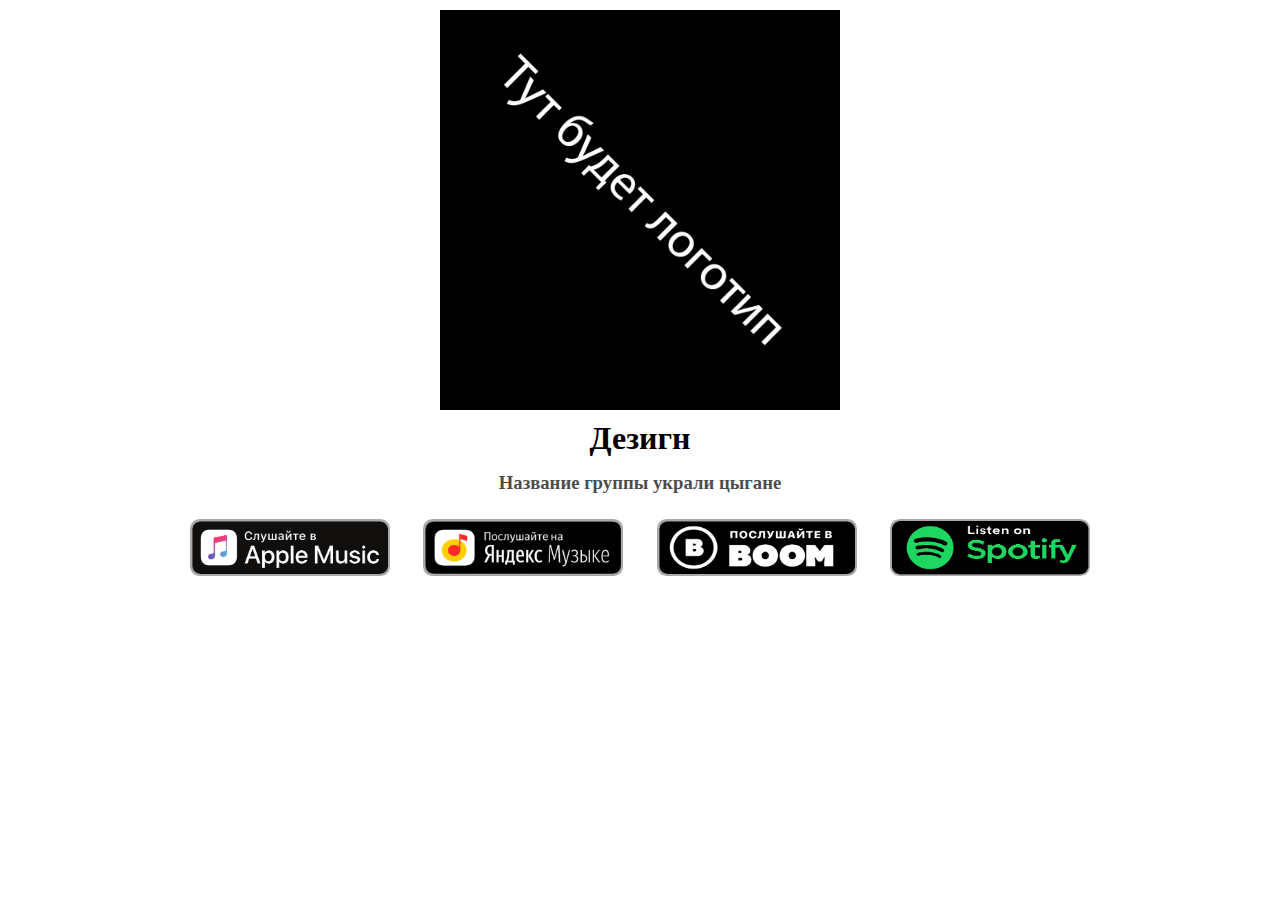
==== index.html @ 1f4f02c5 "Changed band name" ====
<!DOCTYPE html>
<html lang="en">
<head>
    <meta charset="UTF-8">
    <link rel="stylesheet" type="text/css" href="css/style.css">
    <title>Новый сингл группы "Название еще не придумали"</title>
    <meta name="viewport" content="width=device-width, initial-scale=1">
</head>
<body>

        <div class="content">
            <img src="logo.png" width="400" height="400">
        </div>
        <div class="wrapper">
            <div class= "track_name">
                <h1>Дезигн</h1>
            </div>
            <div class="band_name">
                <h3>Название группы украли цыгане</h3>
            </div>

            <div class = "links">
                <a href="https://google.com"><img src="AppleMusic.png" width="200" ></a>
                <a href="https://google.com"><img src="Yandex_Music.jpg" width="200" ></a>
                <a href="https://google.com"><img src="Boom.png" width="200" ></a>
                <a href="https://open.spotify.com/track/4uLU6hMCjMI75M1A2tKUQC?si=aef9ae0931a2417f"><img src="Spotify.png" width="200" > </a>
            </div>
        </div>
</body>
</html>
---- css/style.css ----
* {
    padding: 0;
    margin: 0;
}

.content{
    background: white;
    display: flex;
    justify-content: center;
    align-content: center;
    margin-top: 10px;
}

.wrapper {
    padding: 0 10px;
}

.track_name{
    background: white;
    display: flex;
    justify-content: center;
    margin-top: 10px;
    margin-bottom: 15px;
}
.band_name{
    background: white;
    display: flex;
    justify-content: center;
    margin-top: 1px;
    opacity: 70%;
}
.links{
    margin: 25px auto 0;
    background: white;
    display: flex;
    justify-content: space-between;
    max-width: 900px;
}

a{
    display: block;
    text-decoration: none;
    color: #ffffff;
}

@media (max-width: 800px) {
    .links {
        flex-direction: column;
        align-items: center;
    }

    a {
        margin: 0 0 5px 0;
    }
}
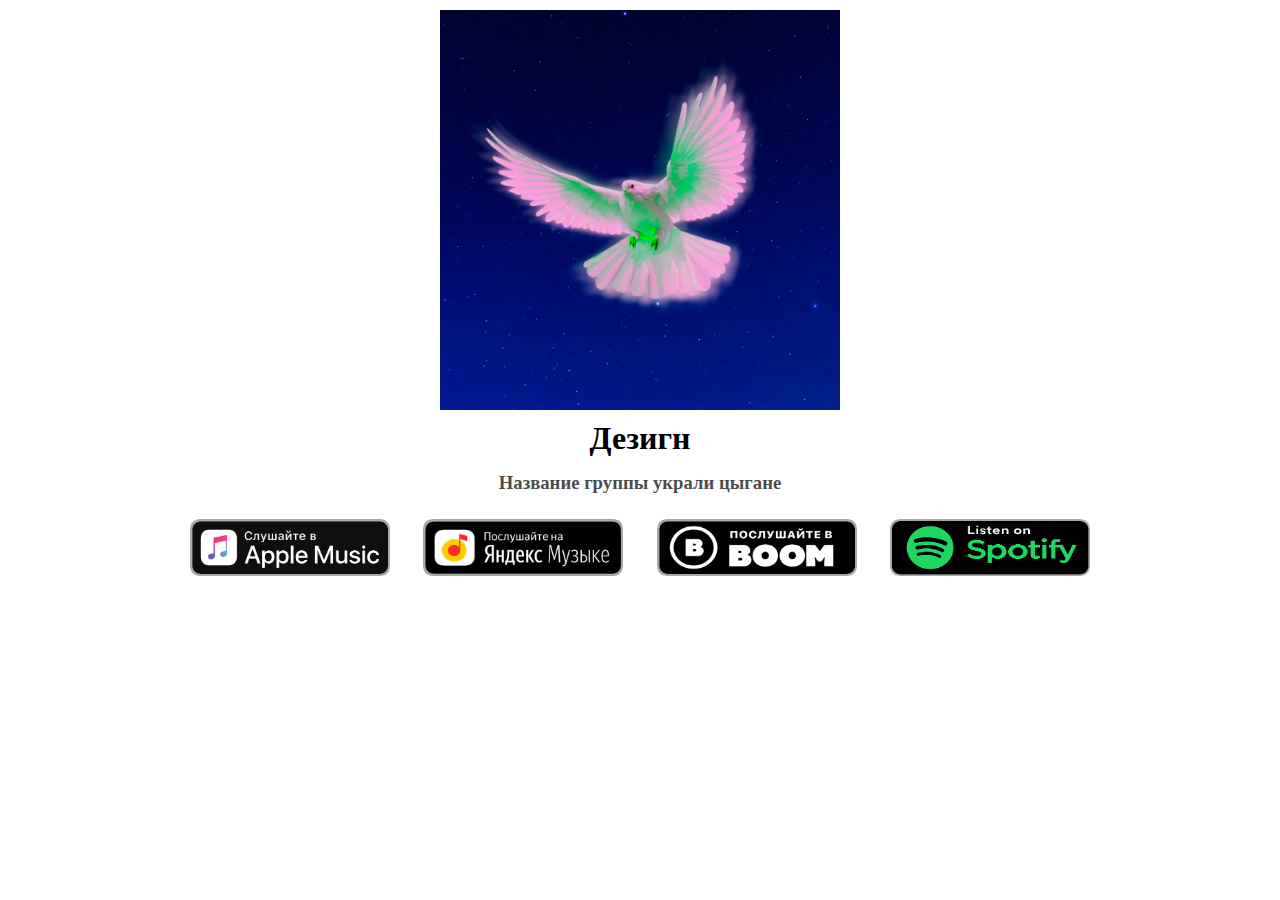
==== commit f621fa02: "changed track logo" ====
--- a/index.html
+++ b/index.html
@@ -9,7 +9,7 @@
 <body>
 
         <div class="content">
-            <img src="logo.png" width="400" height="400">
+            <img src="neonovy_golub.png" width="400" height="400">
         </div>
         <div class="wrapper">
             <div class= "track_name">
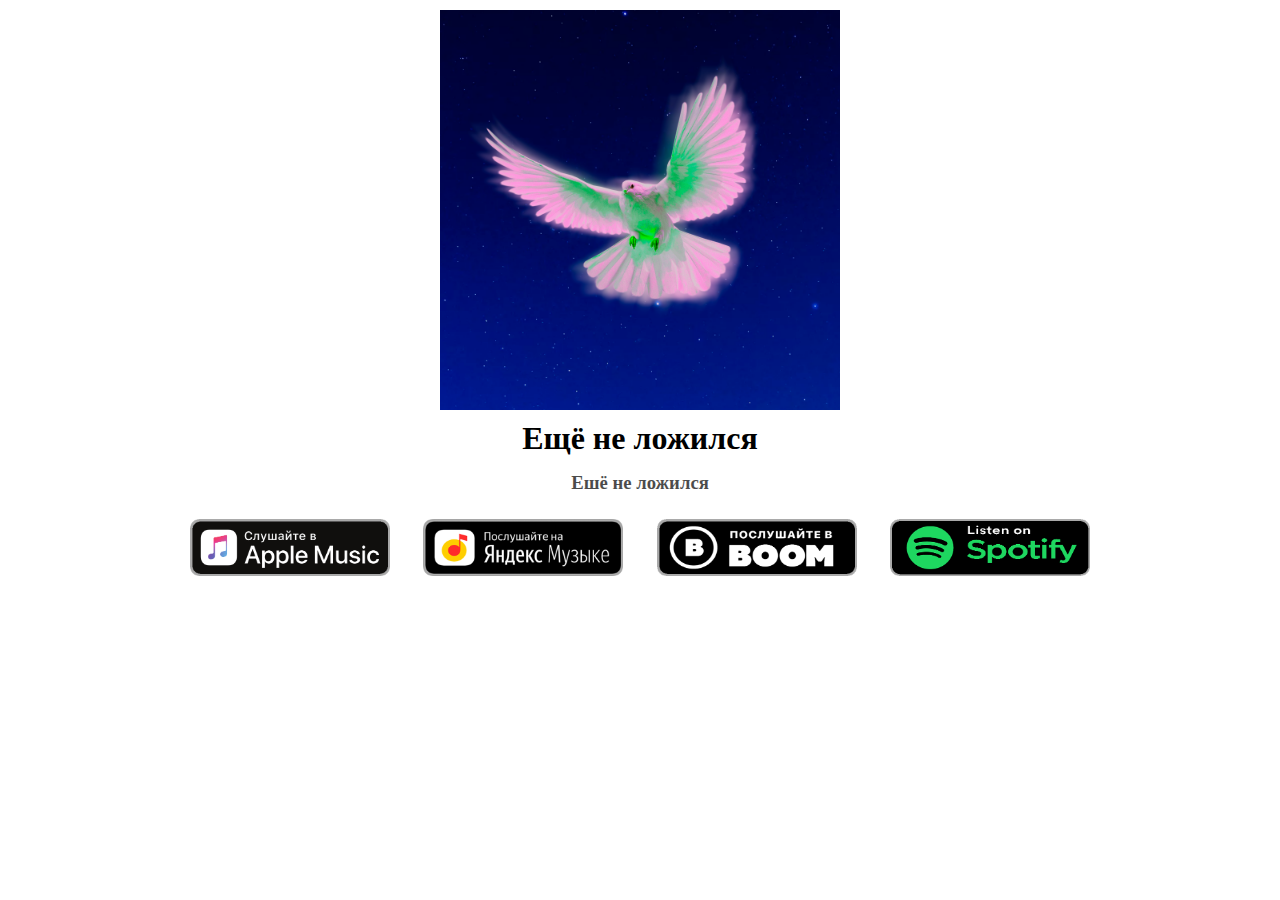
==== commit 5b8c63a1: "track name change" ====
--- a/index.html
+++ b/index.html
@@ -3,7 +3,7 @@
 <head>
     <meta charset="UTF-8">
     <link rel="stylesheet" type="text/css" href="css/style.css">
-    <title>Новый сингл группы "Название еще не придумали"</title>
+    <title>Новый альбом группы "Ещё не ложился"</title>
     <meta name="viewport" content="width=device-width, initial-scale=1">
 </head>
 <body>
@@ -13,10 +13,10 @@
         </div>
         <div class="wrapper">
             <div class= "track_name">
-                <h1>Дезигн</h1>
+                <h1>Ещё не ложился</h1>
             </div>
             <div class="band_name">
-                <h3>Название группы украли цыгане</h3>
+                <h3>Ешё не ложился</h3>
             </div>
 
             <div class = "links">
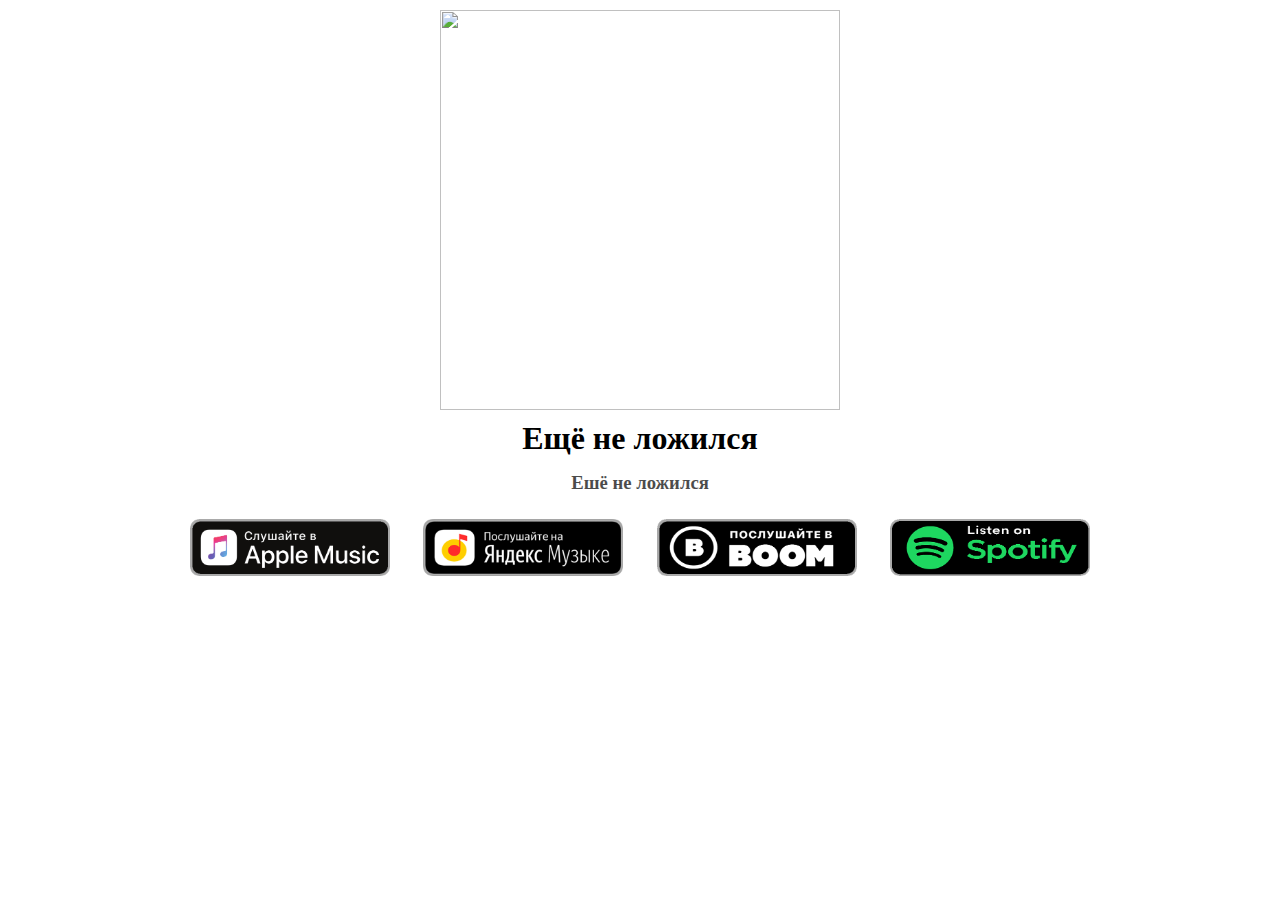
==== commit c220c5e2: "aaaa" ====
--- a/index.html
+++ b/index.html
@@ -9,7 +9,7 @@
 <body>
 
         <div class="content">
-            <img src="neonovy_golub.png" width="400" height="400">
+            <img src="IMG_20210530_210935.png" width="400" height="400">
         </div>
         <div class="wrapper">
             <div class= "track_name">
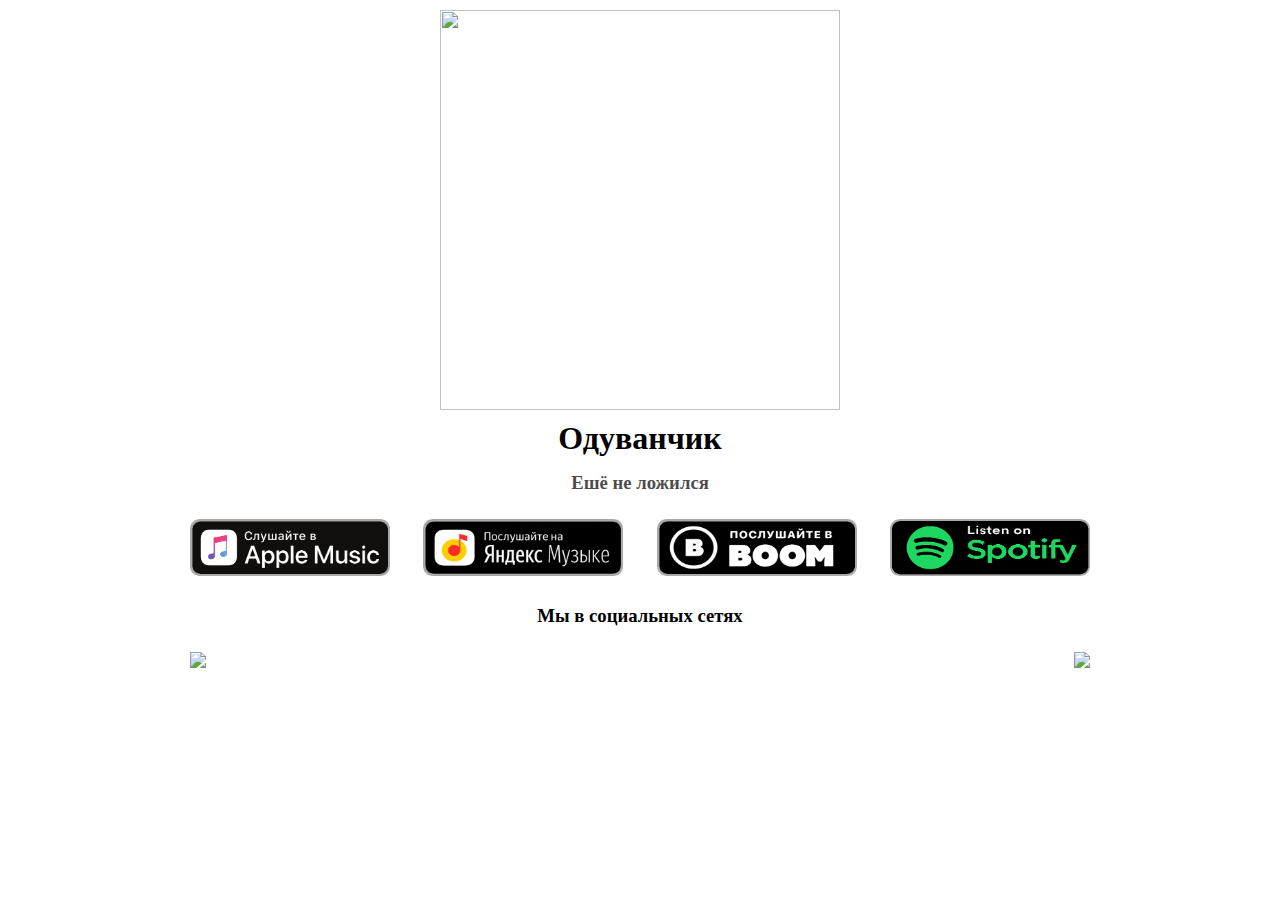
==== commit 197a9aef: "Changed photo resolution for faster page loading" ====
--- a/index.html
+++ b/index.html
@@ -3,17 +3,17 @@
 <head>
     <meta charset="UTF-8">
     <link rel="stylesheet" type="text/css" href="css/style.css">
-    <title>Новый альбом группы "Ещё не ложился"</title>
+    <title>Первый сингл группы "Ещё не ложился"</title>
     <meta name="viewport" content="width=device-width, initial-scale=1">
 </head>
 <body>
 
         <div class="content">
-            <img src="IMG_20210530_210935.png" width="400" height="400">
+            <img src="LOGO%20copy.png" width="400" height="400">
         </div>
         <div class="wrapper">
             <div class= "track_name">
-                <h1>Ещё не ложился</h1>
+                <h1>Одуванчик</h1>
             </div>
             <div class="band_name">
                 <h3>Ешё не ложился</h3>
@@ -24,7 +24,16 @@
                 <a href="https://google.com"><img src="Yandex_Music.jpg" width="200" ></a>
                 <a href="https://google.com"><img src="Boom.png" width="200" ></a>
                 <a href="https://open.spotify.com/track/4uLU6hMCjMI75M1A2tKUQC?si=aef9ae0931a2417f"><img src="Spotify.png" width="200" > </a>
+
             </div>
+            <div class = "Social">
+                <h3>Мы в социальных сетях</h3>
+            </div>
+            <div class="social-buttons">
+                <a href="https://vk.com/idontwannaslee"><img src="vk.png" width ="200"> </a>
+                <a href="https://www.instagram.com/band_e_n_l/"><img src="inst.png"width="200"></a>
+            </div>
+
         </div>
 </body>
 </html>--- a/css/style.css
+++ b/css/style.css
@@ -36,7 +36,20 @@
     justify-content: space-between;
     max-width: 900px;
 }
-
+.Social{
+    margin: 25px auto 0;
+    background: white;
+    display: flex;
+    justify-content: space-around;
+    max-width: 900px;
+}
+.social-buttons{
+    margin: 25px auto 0;
+    background: white;
+    display: flex;
+    justify-content: space-between;
+    max-width: 900px;
+}
 a{
     display: block;
     text-decoration: none;
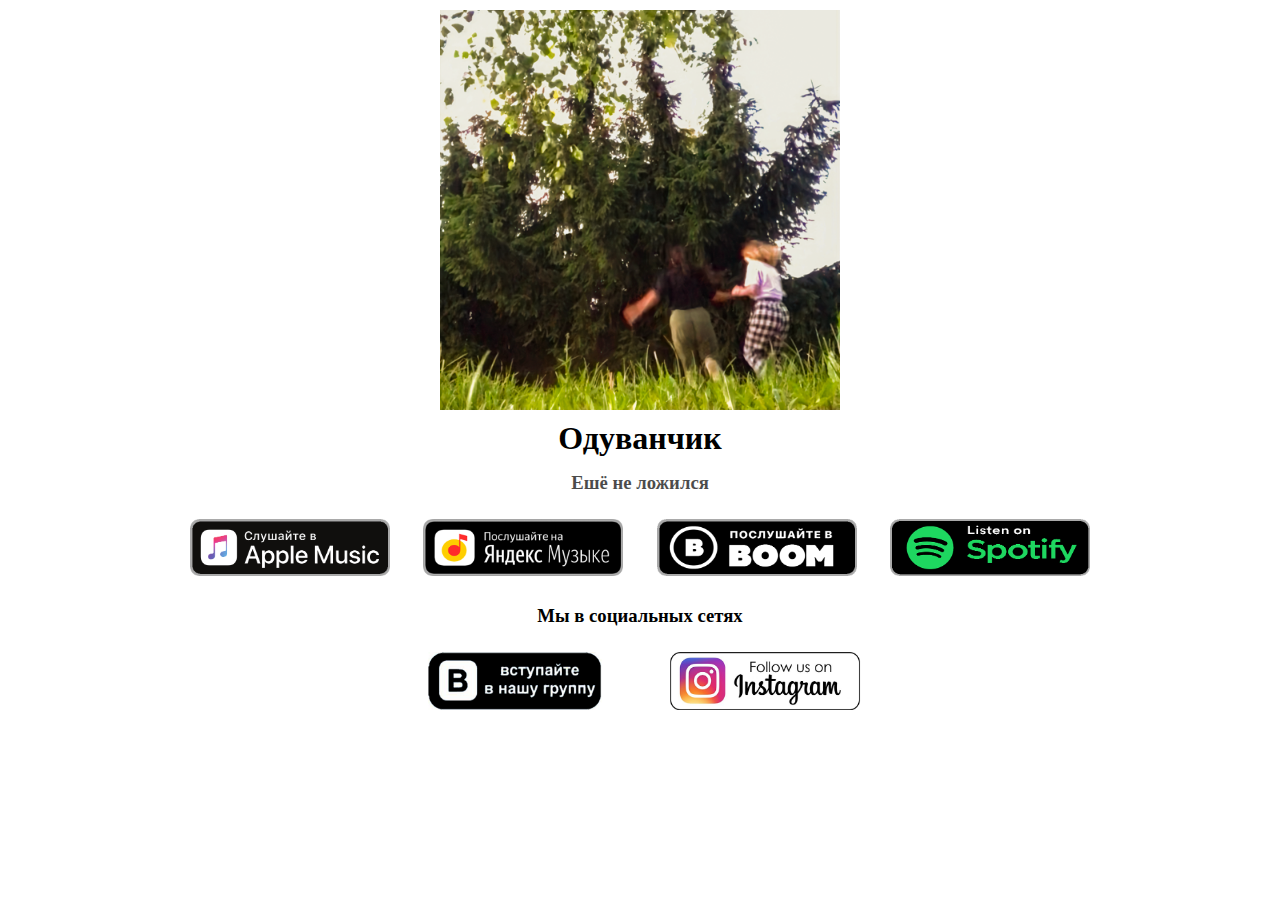
==== commit f77971b8: "Changed photo resolution for faster page loading" ====
--- a/index.html
+++ b/index.html
@@ -9,7 +9,7 @@
 <body>
 
         <div class="content">
-            <img src="LOGO%20copy.png" width="400" height="400">
+            <img src="ЫЫЫЫ--2.png" width="400" height="400">
         </div>
         <div class="wrapper">
             <div class= "track_name">
--- a/css/style.css
+++ b/css/style.css
@@ -48,7 +48,7 @@
     background: white;
     display: flex;
     justify-content: space-between;
-    max-width: 900px;
+    max-width: 450px;
 }
 a{
     display: block;
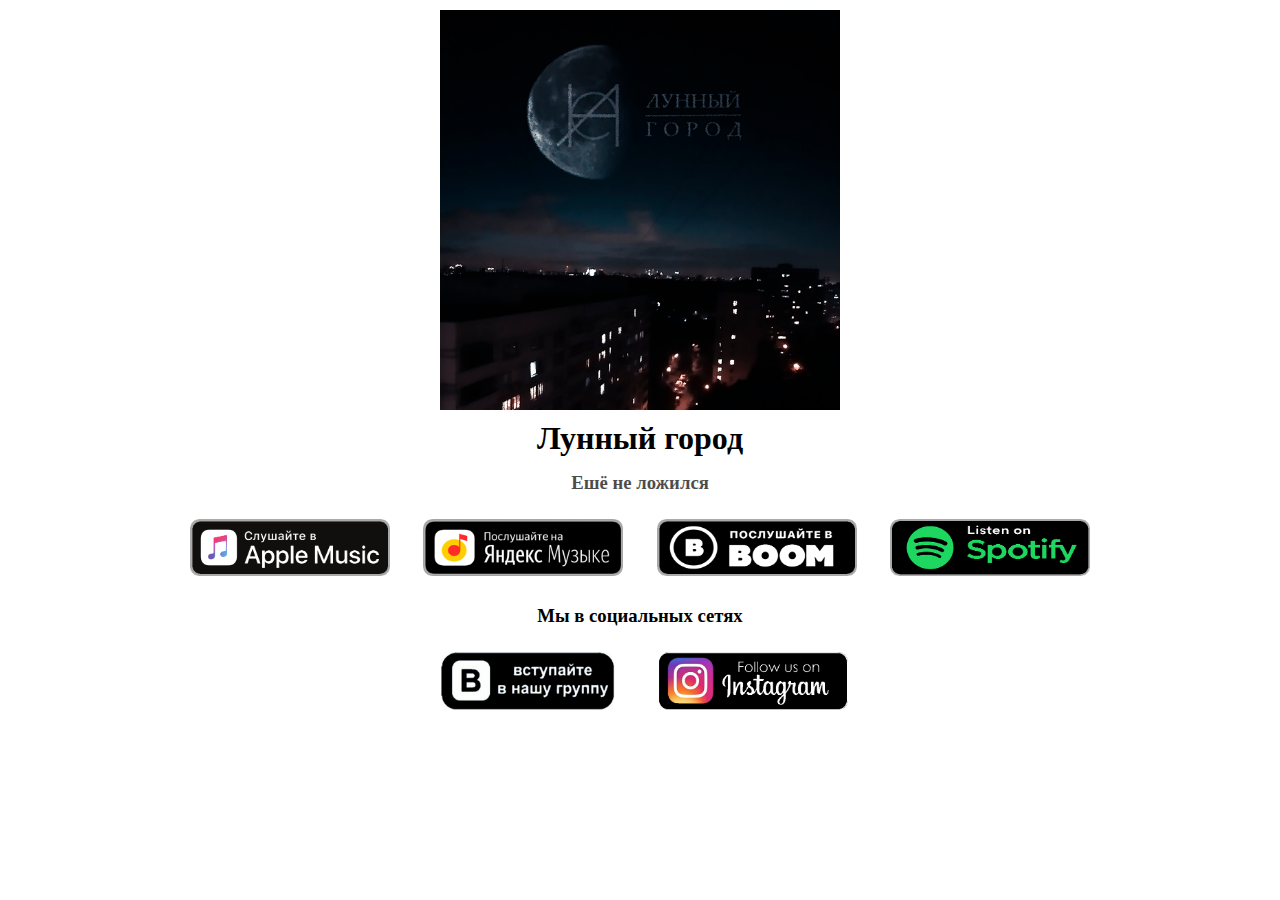
==== commit 8fb84432: "Переделал страницу под ЛГ" ====
--- a/index.html
+++ b/index.html
@@ -3,17 +3,17 @@
 <head>
     <meta charset="UTF-8">
     <link rel="stylesheet" type="text/css" href="css/style.css">
-    <title>Первый сингл группы "Ещё не ложился"</title>
+    <title>Новый альбом группы "Ещё не ложился"</title>
     <meta name="viewport" content="width=device-width, initial-scale=1">
 </head>
 <body>
 
         <div class="content">
-            <img src="ЫЫЫЫ--2.png" width="400" height="400">
+            <img src="oblozhka_enl_lg.jpg" width="400" height="400">
         </div>
         <div class="wrapper">
             <div class= "track_name">
-                <h1>Одуванчик</h1>
+                <h1>Лунный город</h1>
             </div>
             <div class="band_name">
                 <h3>Ешё не ложился</h3>
--- a/css/style.css
+++ b/css/style.css
@@ -47,7 +47,7 @@
     margin: 25px auto 0;
     background: white;
     display: flex;
-    justify-content: space-between;
+    justify-content: space-around;
     max-width: 450px;
 }
 a{
